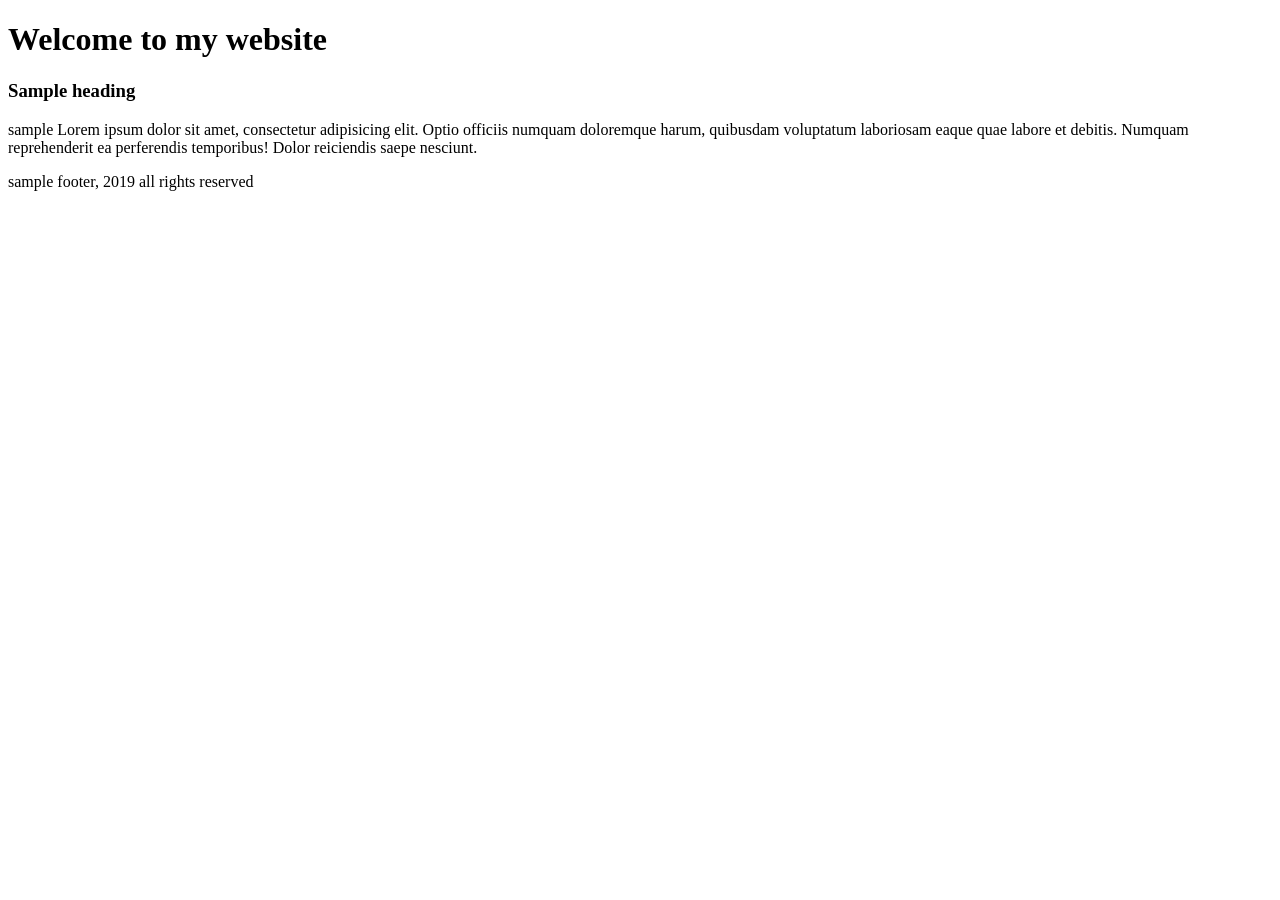
==== index.html @ d274184c "Initial commit index.html creation index file commit" ====
<!DOCTYPE html>
<html lang="en">
<head>
    <meta charset="UTF-8">
    <meta name="viewport" content="width=device-width, initial-scale=1.0">
    <meta http-equiv="X-UA-Compatible" content="ie=edge">
    <title>Roustam's homepage :: Welcome </title>
</head>
<body>
    <h1>Welcome to my website</h1>
    <h3>Sample heading</h3>
    <p>sample Lorem ipsum dolor sit amet, consectetur adipisicing elit. Optio officiis numquam doloremque harum, quibusdam voluptatum laboriosam eaque quae labore et debitis. Numquam reprehenderit ea perferendis temporibus! Dolor reiciendis saepe nesciunt.</p>

<footer>sample footer, 2019 all rights reserved</footer>
</body>
</html>
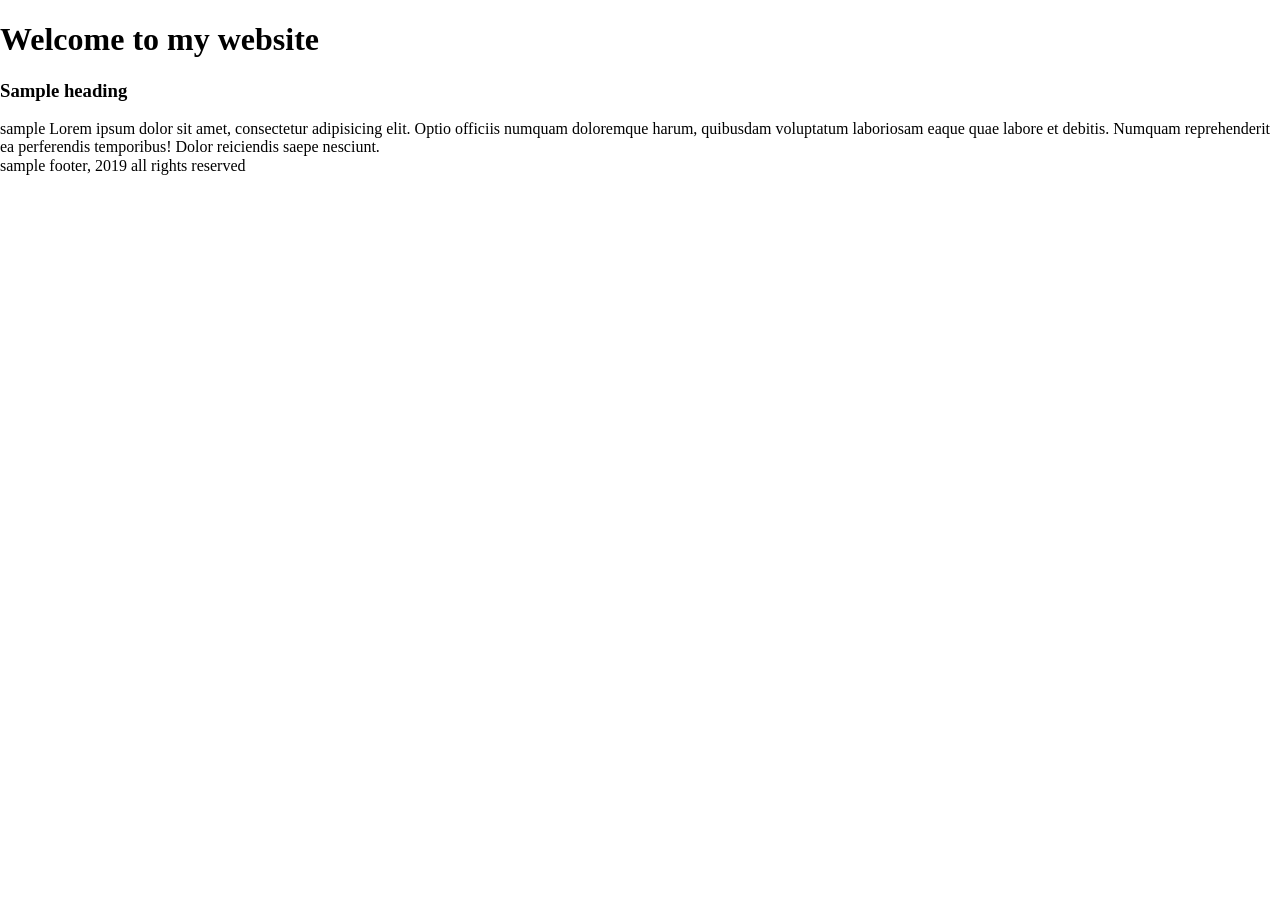
==== commit 6f9d1de9: "add index.html" ====
--- a/index.html
+++ b/index.html
@@ -4,12 +4,15 @@
     <meta charset="UTF-8">
     <meta name="viewport" content="width=device-width, initial-scale=1.0">
     <meta http-equiv="X-UA-Compatible" content="ie=edge">
+    <link rel="stylesheet" href="css/normalize.css">
+    <link rel="stylesheet" href="css/style.css">
+    <script src="js/main.js"></script>
     <title>Roustam's homepage :: Welcome </title>
 </head>
 <body>
     <h1>Welcome to my website</h1>
     <h3>Sample heading</h3>
-    <p>sample Lorem ipsum dolor sit amet, consectetur adipisicing elit. Optio officiis numquam doloremque harum, quibusdam voluptatum laboriosam eaque quae labore et debitis. Numquam reprehenderit ea perferendis temporibus! Dolor reiciendis saepe nesciunt.</p>
+    <div>sample Lorem ipsum dolor sit amet, consectetur adipisicing elit. Optio officiis numquam doloremque harum, quibusdam voluptatum laboriosam eaque quae labore et debitis. Numquam reprehenderit ea perferendis temporibus! Dolor reiciendis saepe nesciunt.</div>
 
 <footer>sample footer, 2019 all rights reserved</footer>
 </body>
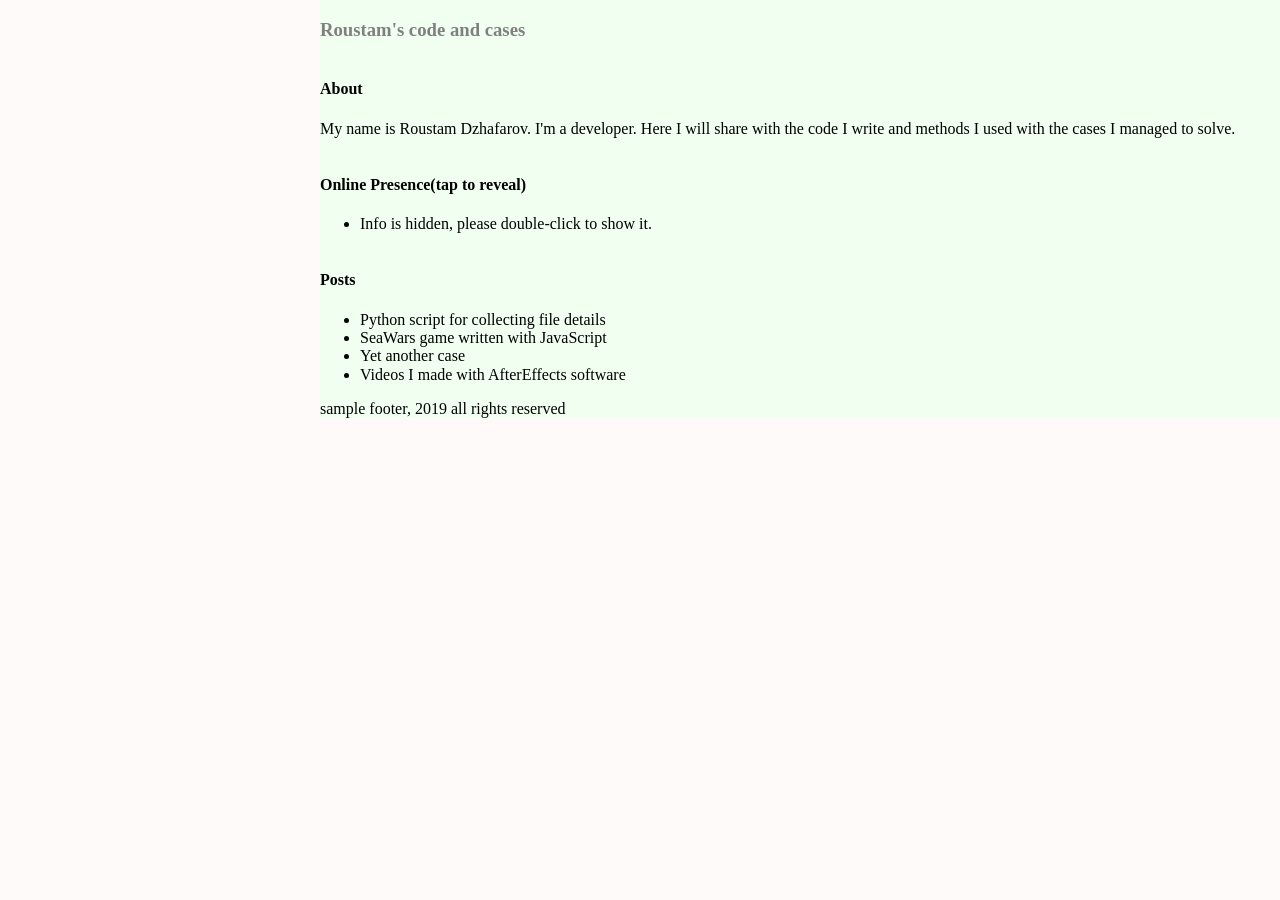
==== commit 8413795e: "Encrypted contact details" ====
--- a/index.html
+++ b/index.html
@@ -9,11 +9,32 @@
     <script src="js/main.js"></script>
     <title>Roustam's homepage :: Welcome </title>
 </head>
-<body>
-    <h1>Welcome to my website</h1>
-    <h3>Sample heading</h3>
-    <div>sample Lorem ipsum dolor sit amet, consectetur adipisicing elit. Optio officiis numquam doloremque harum, quibusdam voluptatum laboriosam eaque quae labore et debitis. Numquam reprehenderit ea perferendis temporibus! Dolor reiciendis saepe nesciunt.</div>
+<body onload="PageLoaded()">
+<div class="container">
+    <header>
+        <h3>Roustam's code and cases</h3>
+    </header>
+    <section>
+        <h4>About</h4>
+        <p>My name is Roustam Dzhafarov. I'm a developer. Here I will share with the code I write and methods I used with the cases I managed to solve.</p>
+    </section>
+    <section ondblclick="ShowContactInfo()">
+        <h4>Online Presence(tap to reveal)</h4>
+        <ul id = 'online_presence_list' >
+            <li>Info is hidden, please double-click to show it.</li>
+        </ul>        
+    </section>
+    <section>
+        <h4>Posts</h4> 
+        <ul>
+            <li>Python script for collecting file details</li>
+            <li>SeaWars game written with JavaScript </li>
+            <li>Yet another case</li>
+            <li>Videos I made with AfterEffects software</li>
+        </ul>
+    </section>
 
-<footer>sample footer, 2019 all rights reserved</footer>
+    <footer>sample footer, 2019 all rights reserved</footer>
+</div>
 </body>
 </html>
--- a/css/style.css
+++ b/css/style.css
@@ -0,0 +1,18 @@
+body {
+    background-color:snow;
+    align-items: center;
+}
+
+header {
+    color:gray;
+}
+
+.container {
+    margin-left: 25%;
+    display: flex;
+    flex-flow: column;
+    align-items: left;
+    width: 79%;
+    background-color: honeydew;
+    border: solid 2p slategrey;
+}
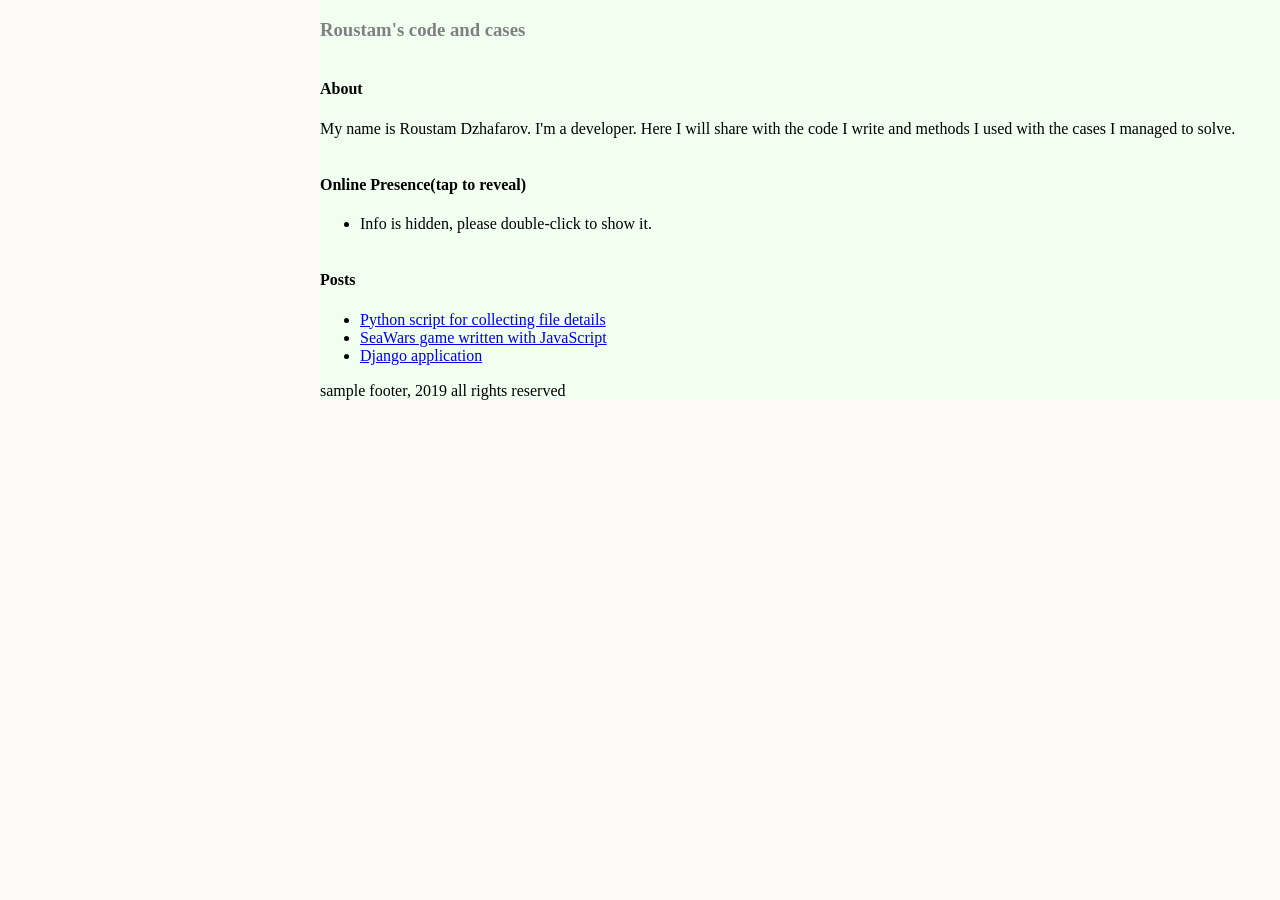
==== commit 97fe3de9: "fixed dbclick problem" ====
--- a/index.html
+++ b/index.html
@@ -4,6 +4,8 @@
     <meta charset="UTF-8">
     <meta name="viewport" content="width=device-width, initial-scale=1.0">
     <meta http-equiv="X-UA-Compatible" content="ie=edge">
+    <link rel="shortcut icon" href="/favicon.ico" type="image/x-icon">
+    <link rel="icon" href="/favicon.ico" type="image/x-icon">   
     <link rel="stylesheet" href="css/normalize.css">
     <link rel="stylesheet" href="css/style.css">
     <script src="js/main.js"></script>
@@ -18,7 +20,7 @@
         <h4>About</h4>
         <p>My name is Roustam Dzhafarov. I'm a developer. Here I will share with the code I write and methods I used with the cases I managed to solve.</p>
     </section>
-    <section ondblclick="ShowContactInfo()">
+    <section onclick="ShowContactInfo()">
         <h4>Online Presence(tap to reveal)</h4>
         <ul id = 'online_presence_list' >
             <li>Info is hidden, please double-click to show it.</li>
@@ -27,10 +29,9 @@
     <section>
         <h4>Posts</h4> 
         <ul>
-            <li>Python script for collecting file details</li>
-            <li>SeaWars game written with JavaScript </li>
-            <li>Yet another case</li>
-            <li>Videos I made with AfterEffects software</li>
+            <li><a href="#">Python script for collecting file details</a></li>
+            <li><a href="#">SeaWars game written with JavaScript </a></li>
+            <li><a href="#">Django application</a></li>
         </ul>
     </section>
 
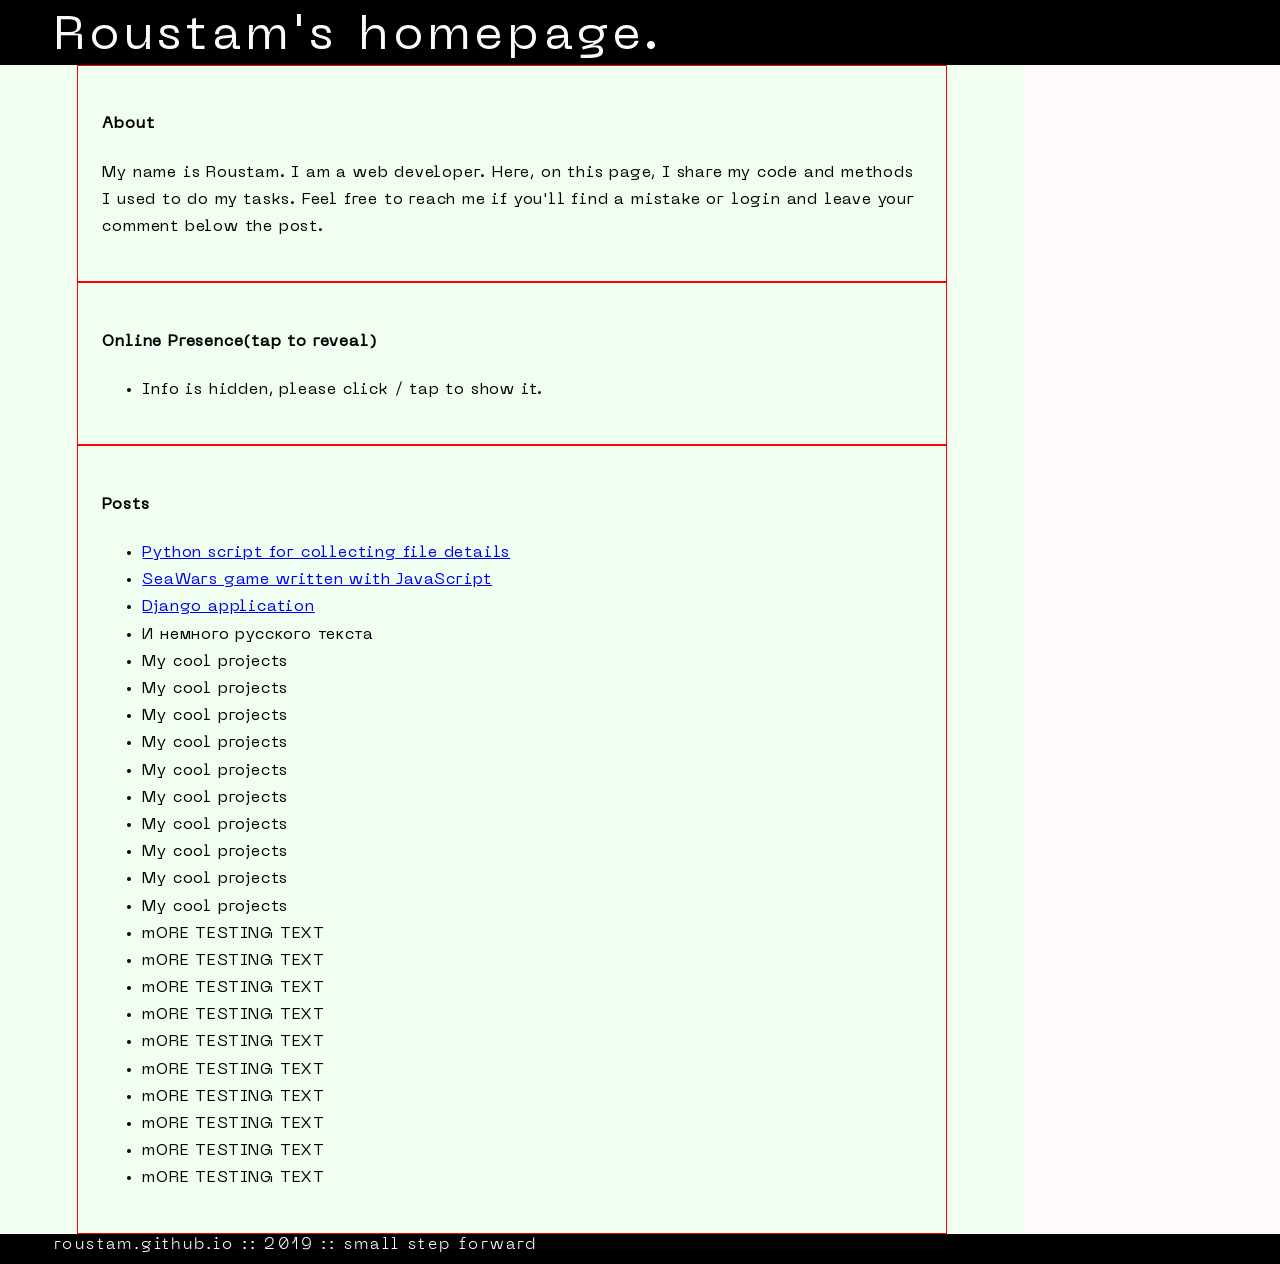
==== commit 3648bfa1: "new layout and fonts" ====
--- a/index.html
+++ b/index.html
@@ -12,18 +12,20 @@
     <title>Roustam's homepage :: Welcome </title>
 </head>
 <body onload="PageLoaded()">
+    <header>
+        Roustam's homepage.
+    </header>
 <div class="container">
-    <header>
-        <h3>Roustam's code and cases</h3>
-    </header>
+
     <section>
         <h4>About</h4>
-        <p>My name is Roustam Dzhafarov. I'm a developer. Here I will share with the code I write and methods I used with the cases I managed to solve.</p>
+        <p>My name is Roustam. I am a web developer. Here, on this page, I share my code and methods I used to do my tasks.
+        Feel free to reach me if you'll find a mistake or login and leave your comment below the post.</p>
     </section>
     <section onclick="ShowContactInfo()">
         <h4>Online Presence(tap to reveal)</h4>
         <ul id = 'online_presence_list' >
-            <li>Info is hidden, please double-click to show it.</li>
+            <li>Info is hidden, please click / tap to show it.</li>
         </ul>        
     </section>
     <section>
@@ -32,10 +34,32 @@
             <li><a href="#">Python script for collecting file details</a></li>
             <li><a href="#">SeaWars game written with JavaScript </a></li>
             <li><a href="#">Django application</a></li>
+            <li>И немного русского текста</li>
+            <li>My cool projects</li>
+            <li>My cool projects</li>
+            <li>My cool projects</li>
+            <li>My cool projects</li>
+            <li>My cool projects</li>
+            <li>My cool projects</li>
+            <li>My cool projects</li>
+            <li>My cool projects</li>
+            <li>My cool projects</li>
+            <li>My cool projects</li>
+            <li>mORE TESTING TEXT</li>
+            <li>mORE TESTING TEXT</li>
+            <li>mORE TESTING TEXT</li>
+            <li>mORE TESTING TEXT</li>
+            <li>mORE TESTING TEXT</li>
+            <li>mORE TESTING TEXT</li>
+            <li>mORE TESTING TEXT</li>
+            <li>mORE TESTING TEXT</li>
+            <li>mORE TESTING TEXT</li>
+            <li>mORE TESTING TEXT</li>
         </ul>
     </section>
 
-    <footer>sample footer, 2019 all rights reserved</footer>
+ 
 </div>
+<footer>roustam.github.io :: 2019 :: small step forward</footer>
 </body>
 </html>
--- a/css/style.css
+++ b/css/style.css
@@ -1,18 +1,73 @@
+@font-face{ 
+	font-family: 'NeueMachina-Regular';
+	src: url('fonts/NeueMachina-Regular.eot');
+	src: url('fonts/NeueMachina-Regular.eot?#iefix') format('embedded-opentype'),
+	     url('fonts/NeueMachina-Regular.woff') format('woff'),
+	     url('fonts/NeueMachina-Regular.ttf') format('truetype'),
+	     url('fonts/NeueMachina-Regular.svg#webfont') format('svg');
+}
+
+@font-face{ 
+    font-family: 'NeueMachina-UltraBold';
+    src: url('fonts/neuemachina-ultrabold-webfont.woff'),
+        url('fonts/neuemachina-ultrabold-webfont.woff2');
+}
+
+
+@font-face{ 
+    font-family: 'NeueMachina-Light';
+    src: url('fonts/neuemachina-light-webfont.woff'),
+        url('fonts/neuemachina-light-webfont.woff2');
+}
+
+
 body {
     background-color:snow;
-    align-items: center;
 }
 
+
 header {
-    color:gray;
+    font-family: 'NeueMachina-UltraBold', Tahoma, Verdana, sans-serif;
+    font-size: 48px;
+    color: snow;
+    background-color: black;
+    letter-spacing: 0.10em;
+    font-family: 'NeueMachina-Regular', Tahoma, Verdana, sans-serif;
+    padding-left: 54px;
+    padding-top: 10px;
+}
+
+h4 {
+    font-family: 'NeueMachina-Regular', Tahoma, Verdana, sans-serif
 }
 
 .container {
-    margin-left: 25%;
     display: flex;
-    flex-flow: column;
-    align-items: left;
-    width: 79%;
+    flex-direction: column;
+    align-items: center;
+    width: 80%;
     background-color: honeydew;
     border: solid 2p slategrey;
-}+}
+
+section {
+    font-family: 'NeueMachina-Regular', Tahoma, Verdana, sans-serif;
+    letter-spacing: 0.05em;
+    line-height: 1.7em;
+    padding: 1.5em;
+    width: 80%;
+    border: 1px solid red;
+}
+
+footer {
+    padding-left: 54px;
+    font-family: 'NeueMachina-Light', Tahoma, Verdana, sans-serif;
+    letter-spacing: 0.15em;
+    /* position:fixed; */
+    left:0px;
+    bottom:0px;
+    height:30px;
+    width:100%;
+    background:#000;
+    color: snow;
+ }
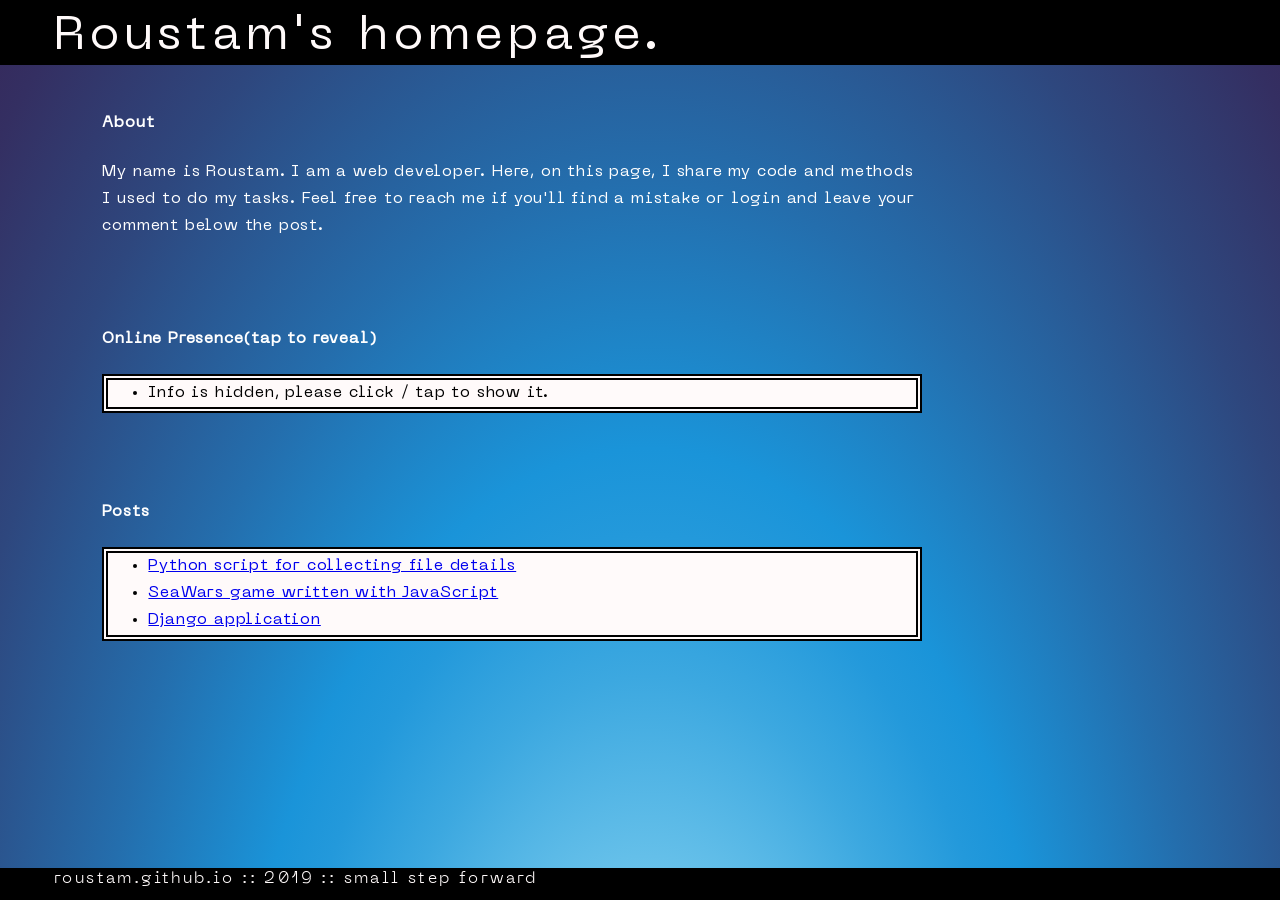
==== commit 88d958e8: "style changes" ====
--- a/index.html
+++ b/index.html
@@ -34,27 +34,6 @@
             <li><a href="#">Python script for collecting file details</a></li>
             <li><a href="#">SeaWars game written with JavaScript </a></li>
             <li><a href="#">Django application</a></li>
-            <li>И немного русского текста</li>
-            <li>My cool projects</li>
-            <li>My cool projects</li>
-            <li>My cool projects</li>
-            <li>My cool projects</li>
-            <li>My cool projects</li>
-            <li>My cool projects</li>
-            <li>My cool projects</li>
-            <li>My cool projects</li>
-            <li>My cool projects</li>
-            <li>My cool projects</li>
-            <li>mORE TESTING TEXT</li>
-            <li>mORE TESTING TEXT</li>
-            <li>mORE TESTING TEXT</li>
-            <li>mORE TESTING TEXT</li>
-            <li>mORE TESTING TEXT</li>
-            <li>mORE TESTING TEXT</li>
-            <li>mORE TESTING TEXT</li>
-            <li>mORE TESTING TEXT</li>
-            <li>mORE TESTING TEXT</li>
-            <li>mORE TESTING TEXT</li>
         </ul>
     </section>
 
--- a/css/style.css
+++ b/css/style.css
@@ -21,10 +21,13 @@
 }
 
 
-body {
-    background-color:snow;
+body{
+    background: url(../img/bgGradient.svg) no-repeat center center fixed;
+    -webkit-background-size: cover;
+    -moz-background-size: cover;
+    -o-background-size: cover;
+    background-size: cover;
 }
-
 
 header {
     font-family: 'NeueMachina-UltraBold', Tahoma, Verdana, sans-serif;
@@ -41,12 +44,18 @@
     font-family: 'NeueMachina-Regular', Tahoma, Verdana, sans-serif
 }
 
+ul {
+    color: black;
+    background-color: snow;
+    border: 6px double black;
+}
+
 .container {
     display: flex;
     flex-direction: column;
     align-items: center;
     width: 80%;
-    background-color: honeydew;
+    color: white;
     border: solid 2p slategrey;
 }
 
@@ -56,18 +65,18 @@
     line-height: 1.7em;
     padding: 1.5em;
     width: 80%;
-    border: 1px solid red;
+    /* border: 1px solid red; */
 }
 
 footer {
     padding-left: 54px;
     font-family: 'NeueMachina-Light', Tahoma, Verdana, sans-serif;
     letter-spacing: 0.15em;
-    /* position:fixed; */
-    left:0px;
-    bottom:0px;
-    height:30px;
-    width:100%;
-    background:#000;
+    position: fixed;
+    left: 0px;
+    bottom: 0px;
+    height: 32px;
+    width: 100%;
+    background: #000;
     color: snow;
  }
